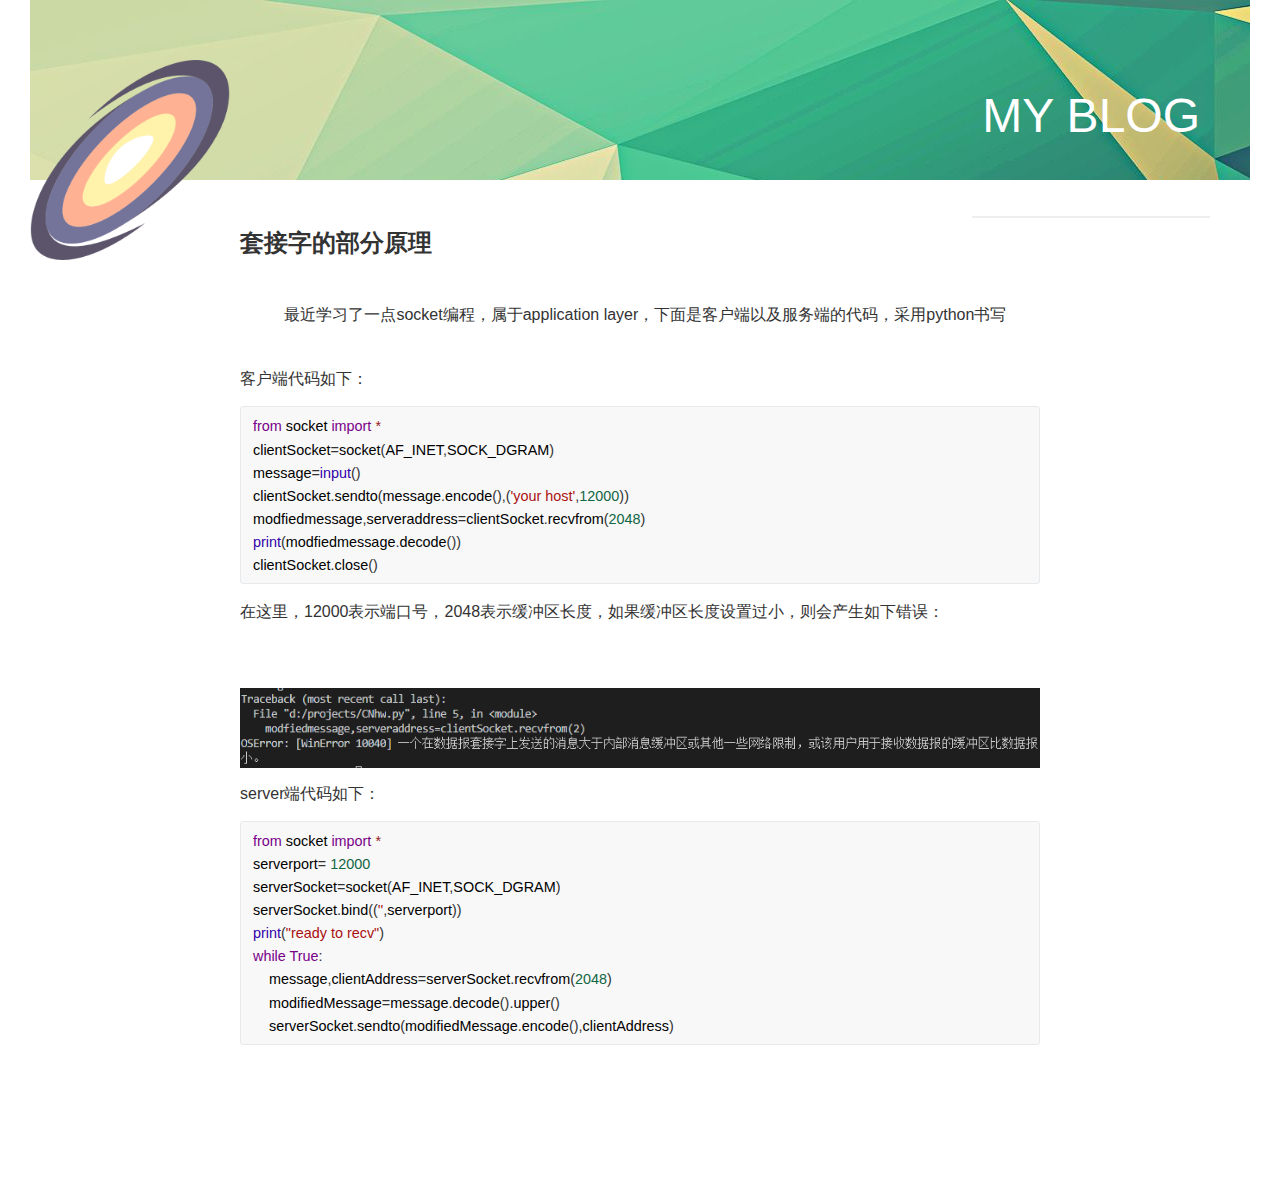
==== socket_programing.html @ 490d0f38 "first passage" ====
<!doctype html>
<html>
<head>
<meta charset='UTF-8'><meta name='viewport' content='width=device-width initial-scale=1'>
<title>套接字的部分原理</title><link href='https://fonts.loli.net/css?family=Open+Sans:400italic,700italic,700,400&subset=latin,latin-ext' rel='stylesheet' type='text/css' /><style type='text/css'>html {overflow-x: initial !important;}:root { --bg-color:#ffffff; --text-color:#333333; --select-text-bg-color:#B5D6FC; --select-text-font-color:auto; --monospace:"Lucida Console",Consolas,"Courier",monospace; }
html { font-size: 14px; background-color: var(--bg-color); color: var(--text-color); font-family: "Helvetica Neue", Helvetica, Arial, sans-serif; -webkit-font-smoothing: antialiased; }
body { margin: 0px; padding: 0px; height: auto; bottom: 0px; top: 0px; left: 0px; right: 0px; font-size: 1rem; line-height: 1.42857; overflow-x: hidden; background: inherit; tab-size: 4; }
iframe { margin: auto; }
a.url { word-break: break-all; }
a:active, a:hover { outline: 0px; }
.in-text-selection, ::selection { text-shadow: none; background: var(--select-text-bg-color); color: var(--select-text-font-color); }
#write { margin: 0px auto; height: auto; width: inherit; word-break: normal; overflow-wrap: break-word; position: relative; white-space: normal; overflow-x: visible; padding-top: 40px; }
#write.first-line-indent p { text-indent: 2em; }
#write.first-line-indent li p, #write.first-line-indent p * { text-indent: 0px; }
#write.first-line-indent li { margin-left: 2em; }
.for-image #write { padding-left: 8px; padding-right: 8px; }
body.typora-export { padding-left: 30px; padding-right: 30px; }
.typora-export .footnote-line, .typora-export li, .typora-export p { white-space: pre-wrap; }
@media screen and (max-width: 500px) {
  body.typora-export { padding-left: 0px; padding-right: 0px; }
  #write { padding-left: 20px; padding-right: 20px; }
  .CodeMirror-sizer { margin-left: 0px !important; }
  .CodeMirror-gutters { display: none !important; }
}
#write li > figure:last-child { margin-bottom: 0.5rem; }
#write ol, #write ul { position: relative; }
img { max-width: 100%; vertical-align: middle; }
button, input, select, textarea { color: inherit; font: inherit; }
input[type="checkbox"], input[type="radio"] { line-height: normal; padding: 0px; }
*, ::after, ::before { box-sizing: border-box; }
#write h1, #write h2, #write h3, #write h4, #write h5, #write h6, #write p, #write pre { width: inherit; }
#write h1, #write h2, #write h3, #write h4, #write h5, #write h6, #write p { position: relative; }
p { line-height: inherit; }
h1, h2, h3, h4, h5, h6 { break-after: avoid-page; break-inside: avoid; orphans: 2; }
p { orphans: 4; }
h1 { font-size: 2rem; }
h2 { font-size: 1.8rem; }
h3 { font-size: 1.6rem; }
h4 { font-size: 1.4rem; }
h5 { font-size: 1.2rem; }
h6 { font-size: 1rem; }
.md-math-block, .md-rawblock, h1, h2, h3, h4, h5, h6, p { margin-top: 1rem; margin-bottom: 1rem; }
.hidden { display: none; }
.md-blockmeta { color: rgb(204, 204, 204); font-weight: 700; font-style: italic; }
a { cursor: pointer; }
sup.md-footnote { padding: 2px 4px; background-color: rgba(238, 238, 238, 0.7); color: rgb(85, 85, 85); border-radius: 4px; cursor: pointer; }
sup.md-footnote a, sup.md-footnote a:hover { color: inherit; text-transform: inherit; text-decoration: inherit; }
#write input[type="checkbox"] { cursor: pointer; width: inherit; height: inherit; }
figure { overflow-x: auto; margin: 1.2em 0px; max-width: calc(100% + 16px); padding: 0px; }
figure > table { margin: 0px !important; }
tr { break-inside: avoid; break-after: auto; }
thead { display: table-header-group; }
table { border-collapse: collapse; border-spacing: 0px; width: 100%; overflow: auto; break-inside: auto; text-align: left; }
table.md-table td { min-width: 32px; }
.CodeMirror-gutters { border-right: 0px; background-color: inherit; }
.CodeMirror-linenumber { user-select: none; }
.CodeMirror { text-align: left; }
.CodeMirror-placeholder { opacity: 0.3; }
.CodeMirror pre { padding: 0px 4px; }
.CodeMirror-lines { padding: 0px; }
div.hr:focus { cursor: none; }
#write pre { white-space: pre-wrap; }
#write.fences-no-line-wrapping pre { white-space: pre; }
#write pre.ty-contain-cm { white-space: normal; }
.CodeMirror-gutters { margin-right: 4px; }
.md-fences { font-size: 0.9rem; display: block; break-inside: avoid; text-align: left; overflow: visible; white-space: pre; background: inherit; position: relative !important; }
.md-diagram-panel { width: 100%; margin-top: 10px; text-align: center; padding-top: 0px; padding-bottom: 8px; overflow-x: auto; }
#write .md-fences.mock-cm { white-space: pre-wrap; }
.md-fences.md-fences-with-lineno { padding-left: 0px; }
#write.fences-no-line-wrapping .md-fences.mock-cm { white-space: pre; overflow-x: auto; }
.md-fences.mock-cm.md-fences-with-lineno { padding-left: 8px; }
.CodeMirror-line, twitterwidget { break-inside: avoid; }
.footnotes { opacity: 0.8; font-size: 0.9rem; margin-top: 1em; margin-bottom: 1em; }
.footnotes + .footnotes { margin-top: 0px; }
.md-reset { margin: 0px; padding: 0px; border: 0px; outline: 0px; vertical-align: top; background: 0px 0px; text-decoration: none; text-shadow: none; float: none; position: static; width: auto; height: auto; white-space: nowrap; cursor: inherit; -webkit-tap-highlight-color: transparent; line-height: normal; font-weight: 400; text-align: left; box-sizing: content-box; direction: ltr; }
li div { padding-top: 0px; }
blockquote { margin: 1rem 0px; }
li .mathjax-block, li p { margin: 0.5rem 0px; }
li { margin: 0px; position: relative; }
blockquote > :last-child { margin-bottom: 0px; }
blockquote > :first-child, li > :first-child { margin-top: 0px; }
.footnotes-area { color: rgb(136, 136, 136); margin-top: 0.714rem; padding-bottom: 0.143rem; white-space: normal; }
#write .footnote-line { white-space: pre-wrap; }
@media print {
  body, html { border: 1px solid transparent; height: 99%; break-after: avoid; break-before: avoid; }
  #write { margin-top: 0px; padding-top: 0px; border-color: transparent !important; }
  .typora-export * { -webkit-print-color-adjust: exact; }
  html.blink-to-pdf { font-size: 13px; }
  .typora-export #write { padding-left: 32px; padding-right: 32px; padding-bottom: 0px; break-after: avoid; }
  .typora-export #write::after { height: 0px; }
}
.footnote-line { margin-top: 0.714em; font-size: 0.7em; }
a img, img a { cursor: pointer; }
pre.md-meta-block { font-size: 0.8rem; min-height: 0.8rem; white-space: pre-wrap; background: rgb(204, 204, 204); display: block; overflow-x: hidden; }
p > .md-image:only-child:not(.md-img-error) img, p > img:only-child { display: block; margin: auto; }
p > .md-image:only-child { display: inline-block; width: 100%; }
#write .MathJax_Display { margin: 0.8em 0px 0px; }
.md-math-block { width: 100%; }
.md-math-block:not(:empty)::after { display: none; }
[contenteditable="true"]:active, [contenteditable="true"]:focus { outline: 0px; box-shadow: none; }
.md-task-list-item { position: relative; list-style-type: none; }
.task-list-item.md-task-list-item { padding-left: 0px; }
.md-task-list-item > input { position: absolute; top: 0px; left: 0px; margin-left: -1.2em; margin-top: calc(1em - 10px); border: none; }
.math { font-size: 1rem; }
.md-toc { min-height: 3.58rem; position: relative; font-size: 0.9rem; border-radius: 10px; }
.md-toc-content { position: relative; margin-left: 0px; }
.md-toc-content::after, .md-toc::after { display: none; }
.md-toc-item { display: block; color: rgb(65, 131, 196); }
.md-toc-item a { text-decoration: none; }
.md-toc-inner:hover { text-decoration: underline; }
.md-toc-inner { display: inline-block; cursor: pointer; }
.md-toc-h1 .md-toc-inner { margin-left: 0px; font-weight: 700; }
.md-toc-h2 .md-toc-inner { margin-left: 2em; }
.md-toc-h3 .md-toc-inner { margin-left: 4em; }
.md-toc-h4 .md-toc-inner { margin-left: 6em; }
.md-toc-h5 .md-toc-inner { margin-left: 8em; }
.md-toc-h6 .md-toc-inner { margin-left: 10em; }
@media screen and (max-width: 48em) {
  .md-toc-h3 .md-toc-inner { margin-left: 3.5em; }
  .md-toc-h4 .md-toc-inner { margin-left: 5em; }
  .md-toc-h5 .md-toc-inner { margin-left: 6.5em; }
  .md-toc-h6 .md-toc-inner { margin-left: 8em; }
}
a.md-toc-inner { font-size: inherit; font-style: inherit; font-weight: inherit; line-height: inherit; }
.footnote-line a:not(.reversefootnote) { color: inherit; }
.md-attr { display: none; }
.md-fn-count::after { content: "."; }
code, pre, samp, tt { font-family: var(--monospace); }
kbd { margin: 0px 0.1em; padding: 0.1em 0.6em; font-size: 0.8em; color: rgb(36, 39, 41); background: rgb(255, 255, 255); border: 1px solid rgb(173, 179, 185); border-radius: 3px; box-shadow: rgba(12, 13, 14, 0.2) 0px 1px 0px, rgb(255, 255, 255) 0px 0px 0px 2px inset; white-space: nowrap; vertical-align: middle; }
.md-comment { color: rgb(162, 127, 3); opacity: 0.8; font-family: var(--monospace); }
code { text-align: left; vertical-align: initial; }
a.md-print-anchor { white-space: pre !important; border-width: initial !important; border-style: none !important; border-color: initial !important; display: inline-block !important; position: absolute !important; width: 1px !important; right: 0px !important; outline: 0px !important; background: 0px 0px !important; text-decoration: initial !important; text-shadow: initial !important; }
.md-inline-math .MathJax_SVG .noError { display: none !important; }
.html-for-mac .inline-math-svg .MathJax_SVG { vertical-align: 0.2px; }
.md-math-block .MathJax_SVG_Display { text-align: center; margin: 0px; position: relative; text-indent: 0px; max-width: none; max-height: none; min-height: 0px; min-width: 100%; width: auto; overflow-y: hidden; display: block !important; }
.MathJax_SVG_Display, .md-inline-math .MathJax_SVG_Display { width: auto; margin: inherit; display: inline-block !important; }
.MathJax_SVG .MJX-monospace { font-family: var(--monospace); }
.MathJax_SVG .MJX-sans-serif { font-family: sans-serif; }
.MathJax_SVG { display: inline; font-style: normal; font-weight: 400; line-height: normal; zoom: 90%; text-indent: 0px; text-align: left; text-transform: none; letter-spacing: normal; word-spacing: normal; overflow-wrap: normal; white-space: nowrap; float: none; direction: ltr; max-width: none; max-height: none; min-width: 0px; min-height: 0px; border: 0px; padding: 0px; margin: 0px; }
.MathJax_SVG * { transition: none 0s ease 0s; }
.MathJax_SVG_Display svg { vertical-align: middle !important; margin-bottom: 0px !important; margin-top: 0px !important; }
.os-windows.monocolor-emoji .md-emoji { font-family: "Segoe UI Symbol", sans-serif; }
.md-diagram-panel > svg { max-width: 100%; }
[lang="mermaid"] svg, [lang="flow"] svg { max-width: 100%; height: auto; }
[lang="mermaid"] .node text { font-size: 1rem; }
table tr th { border-bottom: 0px; }
video { max-width: 100%; display: block; margin: 0px auto; }
iframe { max-width: 100%; width: 100%; border: none; }
.highlight td, .highlight tr { border: 0px; }
svg[id^="mermaidChart"] { line-height: 1em; }
mark { background: rgb(255, 255, 0); color: rgb(0, 0, 0); }
.md-html-inline .md-plain, .md-html-inline strong, mark .md-inline-math, mark strong { color: inherit; }
mark .md-meta { color: rgb(0, 0, 0); opacity: 0.3 !important; }


.CodeMirror { height: auto; }
.CodeMirror.cm-s-inner { background: inherit; }
.CodeMirror-scroll { overflow: auto hidden; z-index: 3; }
.CodeMirror-gutter-filler, .CodeMirror-scrollbar-filler { background-color: rgb(255, 255, 255); }
.CodeMirror-gutters { border-right: 1px solid rgb(221, 221, 221); background: inherit; white-space: nowrap; }
.CodeMirror-linenumber { padding: 0px 3px 0px 5px; text-align: right; color: rgb(153, 153, 153); }
.cm-s-inner .cm-keyword { color: rgb(119, 0, 136); }
.cm-s-inner .cm-atom, .cm-s-inner.cm-atom { color: rgb(34, 17, 153); }
.cm-s-inner .cm-number { color: rgb(17, 102, 68); }
.cm-s-inner .cm-def { color: rgb(0, 0, 255); }
.cm-s-inner .cm-variable { color: rgb(0, 0, 0); }
.cm-s-inner .cm-variable-2 { color: rgb(0, 85, 170); }
.cm-s-inner .cm-variable-3 { color: rgb(0, 136, 85); }
.cm-s-inner .cm-string { color: rgb(170, 17, 17); }
.cm-s-inner .cm-property { color: rgb(0, 0, 0); }
.cm-s-inner .cm-operator { color: rgb(152, 26, 26); }
.cm-s-inner .cm-comment, .cm-s-inner.cm-comment { color: rgb(170, 85, 0); }
.cm-s-inner .cm-string-2 { color: rgb(255, 85, 0); }
.cm-s-inner .cm-meta { color: rgb(85, 85, 85); }
.cm-s-inner .cm-qualifier { color: rgb(85, 85, 85); }
.cm-s-inner .cm-builtin { color: rgb(51, 0, 170); }
.cm-s-inner .cm-bracket { color: rgb(153, 153, 119); }
.cm-s-inner .cm-tag { color: rgb(17, 119, 0); }
.cm-s-inner .cm-attribute { color: rgb(0, 0, 204); }
.cm-s-inner .cm-header, .cm-s-inner.cm-header { color: rgb(0, 0, 255); }
.cm-s-inner .cm-quote, .cm-s-inner.cm-quote { color: rgb(0, 153, 0); }
.cm-s-inner .cm-hr, .cm-s-inner.cm-hr { color: rgb(153, 153, 153); }
.cm-s-inner .cm-link, .cm-s-inner.cm-link { color: rgb(0, 0, 204); }
.cm-negative { color: rgb(221, 68, 68); }
.cm-positive { color: rgb(34, 153, 34); }
.cm-header, .cm-strong { font-weight: 700; }
.cm-del { text-decoration: line-through; }
.cm-em { font-style: italic; }
.cm-link { text-decoration: underline; }
.cm-error { color: red; }
.cm-invalidchar { color: red; }
.cm-constant { color: rgb(38, 139, 210); }
.cm-defined { color: rgb(181, 137, 0); }
div.CodeMirror span.CodeMirror-matchingbracket { color: rgb(0, 255, 0); }
div.CodeMirror span.CodeMirror-nonmatchingbracket { color: rgb(255, 34, 34); }
.cm-s-inner .CodeMirror-activeline-background { background: inherit; }
.CodeMirror { position: relative; overflow: hidden; }
.CodeMirror-scroll { height: 100%; outline: 0px; position: relative; box-sizing: content-box; background: inherit; }
.CodeMirror-sizer { position: relative; }
.CodeMirror-gutter-filler, .CodeMirror-hscrollbar, .CodeMirror-scrollbar-filler, .CodeMirror-vscrollbar { position: absolute; z-index: 6; display: none; }
.CodeMirror-vscrollbar { right: 0px; top: 0px; overflow: hidden; }
.CodeMirror-hscrollbar { bottom: 0px; left: 0px; overflow: hidden; }
.CodeMirror-scrollbar-filler { right: 0px; bottom: 0px; }
.CodeMirror-gutter-filler { left: 0px; bottom: 0px; }
.CodeMirror-gutters { position: absolute; left: 0px; top: 0px; padding-bottom: 30px; z-index: 3; }
.CodeMirror-gutter { white-space: normal; height: 100%; box-sizing: content-box; padding-bottom: 30px; margin-bottom: -32px; display: inline-block; }
.CodeMirror-gutter-wrapper { position: absolute; z-index: 4; background: 0px 0px !important; border: none !important; }
.CodeMirror-gutter-background { position: absolute; top: 0px; bottom: 0px; z-index: 4; }
.CodeMirror-gutter-elt { position: absolute; cursor: default; z-index: 4; }
.CodeMirror-lines { cursor: text; }
.CodeMirror pre { border-radius: 0px; border-width: 0px; background: 0px 0px; font-family: inherit; font-size: inherit; margin: 0px; white-space: pre; overflow-wrap: normal; color: inherit; z-index: 2; position: relative; overflow: visible; }
.CodeMirror-wrap pre { overflow-wrap: break-word; white-space: pre-wrap; word-break: normal; }
.CodeMirror-code pre { border-right: 30px solid transparent; width: fit-content; }
.CodeMirror-wrap .CodeMirror-code pre { border-right: none; width: auto; }
.CodeMirror-linebackground { position: absolute; left: 0px; right: 0px; top: 0px; bottom: 0px; z-index: 0; }
.CodeMirror-linewidget { position: relative; z-index: 2; overflow: auto; }
.CodeMirror-wrap .CodeMirror-scroll { overflow-x: hidden; }
.CodeMirror-measure { position: absolute; width: 100%; height: 0px; overflow: hidden; visibility: hidden; }
.CodeMirror-measure pre { position: static; }
.CodeMirror div.CodeMirror-cursor { position: absolute; visibility: hidden; border-right: none; width: 0px; }
.CodeMirror div.CodeMirror-cursor { visibility: hidden; }
.CodeMirror-focused div.CodeMirror-cursor { visibility: inherit; }
.cm-searching { background: rgba(255, 255, 0, 0.4); }
@media print {
  .CodeMirror div.CodeMirror-cursor { visibility: hidden; }
}


:root {
    --side-bar-bg-color: #fafafa;
    --control-text-color: #777;
}

@include-when-export url(https://fonts.loli.net/css?family=Open+Sans:400italic,700italic,700,400&subset=latin,latin-ext);

html {
    font-size: 16px;
}

body {
    font-family: "Open Sans","Clear Sans","Helvetica Neue",Helvetica,Arial,sans-serif;
    color: rgb(51, 51, 51);
    line-height: 1.6;
}

#write {
    max-width: 860px;
  	margin: 0 auto;
  	padding: 30px;
    padding-bottom: 100px;
}
#write > ul:first-child,
#write > ol:first-child{
    margin-top: 30px;
}

a {
    color: #4183C4;
}
h1,
h2,
h3,
h4,
h5,
h6 {
    position: relative;
    margin-top: 1rem;
    margin-bottom: 1rem;
    font-weight: bold;
    line-height: 1.4;
    cursor: text;
}
h1:hover a.anchor,
h2:hover a.anchor,
h3:hover a.anchor,
h4:hover a.anchor,
h5:hover a.anchor,
h6:hover a.anchor {
    text-decoration: none;
}
h1 tt,
h1 code {
    font-size: inherit;
}
h2 tt,
h2 code {
    font-size: inherit;
}
h3 tt,
h3 code {
    font-size: inherit;
}
h4 tt,
h4 code {
    font-size: inherit;
}
h5 tt,
h5 code {
    font-size: inherit;
}
h6 tt,
h6 code {
    font-size: inherit;
}
h1 {
    padding-bottom: .3em;
    font-size: 2.25em;
    line-height: 1.2;
    border-bottom: 1px solid #eee;
}
h2 {
   padding-bottom: .3em;
    font-size: 1.75em;
    line-height: 1.225;
    border-bottom: 1px solid #eee;
}
h3 {
    font-size: 1.5em;
    line-height: 1.43;
}
h4 {
    font-size: 1.25em;
}
h5 {
    font-size: 1em;
}
h6 {
   font-size: 1em;
    color: #777;
}
p,
blockquote,
ul,
ol,
dl,
table{
    margin: 0.8em 0;
}
li>ol,
li>ul {
    margin: 0 0;
}
hr {
    height: 2px;
    padding: 0;
    margin: 16px 0;
    background-color: #e7e7e7;
    border: 0 none;
    overflow: hidden;
    box-sizing: content-box;
}

li p.first {
    display: inline-block;
}
ul,
ol {
    padding-left: 30px;
}
ul:first-child,
ol:first-child {
    margin-top: 0;
}
ul:last-child,
ol:last-child {
    margin-bottom: 0;
}
blockquote {
    border-left: 4px solid #dfe2e5;
    padding: 0 15px;
    color: #777777;
}
blockquote blockquote {
    padding-right: 0;
}
table {
    padding: 0;
    word-break: initial;
}
table tr {
    border-top: 1px solid #dfe2e5;
    margin: 0;
    padding: 0;
}
table tr:nth-child(2n),
thead {
    background-color: #f8f8f8;
}
table tr th {
    font-weight: bold;
    border: 1px solid #dfe2e5;
    border-bottom: 0;
    margin: 0;
    padding: 6px 13px;
}
table tr td {
    border: 1px solid #dfe2e5;
    margin: 0;
    padding: 6px 13px;
}
table tr th:first-child,
table tr td:first-child {
    margin-top: 0;
}
table tr th:last-child,
table tr td:last-child {
    margin-bottom: 0;
}

.CodeMirror-lines {
    padding-left: 4px;
}

.code-tooltip {
    box-shadow: 0 1px 1px 0 rgba(0,28,36,.3);
    border-top: 1px solid #eef2f2;
}

.md-fences,
code,
tt {
    border: 1px solid #e7eaed;
    background-color: #f8f8f8;
    border-radius: 3px;
    padding: 0;
    padding: 2px 4px 0px 4px;
    font-size: 0.9em;
}

code {
    background-color: #f3f4f4;
    padding: 0 2px 0 2px;
}

.md-fences {
    margin-bottom: 15px;
    margin-top: 15px;
    padding-top: 8px;
    padding-bottom: 6px;
}


.md-task-list-item > input {
  margin-left: -1.3em;
}

@media print {
    html {
        font-size: 13px;
    }
    table,
    pre {
        page-break-inside: avoid;
    }
    pre {
        word-wrap: break-word;
    }
}

.md-fences {
	background-color: #f8f8f8;
}
#write pre.md-meta-block {
	padding: 1rem;
    font-size: 85%;
    line-height: 1.45;
    background-color: #f7f7f7;
    border: 0;
    border-radius: 3px;
    color: #777777;
    margin-top: 0 !important;
}

.mathjax-block>.code-tooltip {
	bottom: .375rem;
}

.md-mathjax-midline {
    background: #fafafa;
}

#write>h3.md-focus:before{
	left: -1.5625rem;
	top: .375rem;
}
#write>h4.md-focus:before{
	left: -1.5625rem;
	top: .285714286rem;
}
#write>h5.md-focus:before{
	left: -1.5625rem;
	top: .285714286rem;
}
#write>h6.md-focus:before{
	left: -1.5625rem;
	top: .285714286rem;
}
.md-image>.md-meta {
    /*border: 1px solid #ddd;*/
    border-radius: 3px;
    padding: 2px 0px 0px 4px;
    font-size: 0.9em;
    color: inherit;
}

.md-tag {
    color: #a7a7a7;
    opacity: 1;
}

.md-toc { 
    margin-top:20px;
    padding-bottom:20px;
}

.sidebar-tabs {
    border-bottom: none;
}

#typora-quick-open {
    border: 1px solid #ddd;
    background-color: #f8f8f8;
}

#typora-quick-open-item {
    background-color: #FAFAFA;
    border-color: #FEFEFE #e5e5e5 #e5e5e5 #eee;
    border-style: solid;
    border-width: 1px;
}

/** focus mode */
.on-focus-mode blockquote {
    border-left-color: rgba(85, 85, 85, 0.12);
}

header, .context-menu, .megamenu-content, footer{
    font-family: "Segoe UI", "Arial", sans-serif;
}

.file-node-content:hover .file-node-icon,
.file-node-content:hover .file-node-open-state{
    visibility: visible;
}

.mac-seamless-mode #typora-sidebar {
    background-color: #fafafa;
    background-color: var(--side-bar-bg-color);
}

.md-lang {
    color: #b4654d;
}

.html-for-mac .context-menu {
    --item-hover-bg-color: #E6F0FE;
}

#md-notification .btn {
    border: 0;
}

.dropdown-menu .divider {
    border-color: #e5e5e5;
}

.ty-preferences .window-content {
    background-color: #fafafa;
}

.ty-preferences .nav-group-item.active {
    color: white;
    background: #999;
}


</style>
<link rel="stylesheet" href="css/style.css">
<header style="background-image: url(images/lowpoly.png);">
    <div class="container">
        <div class="blogimg">
            <img src="images/blog.png" alt="">
        </div>
        <div class="blogname">
            <h1>MY BLOG</h1>
        </div>			
    </div>
</header>
</head>
<body class='typora-export os-windows' >
<div  id='write'  class = 'is-node'>
    <h3>
        <a name="套接字的部分原理" class="md-header-anchor"></a>
        <span>套接字的部分原理</span>
    </h3>
    <p>
        <span>  最近学习了一点socket编程，属于application layer，下面是客户端以及服务端的代码，采用python书写</span>
    </p>
    <p><span>客户端代码如下：</span></p>
    <pre spellcheck="false" class="md-fences md-end-block ty-contain-cm modeLoaded" lang="python">
        <div class="CodeMirror cm-s-inner CodeMirror-wrap" lang="python">
            <div style="overflow: hidden; position: relative; width: 3px; height: 0px; top: 0px; left: 8px;">
                <textarea autocorrect="off" autocapitalize="off" spellcheck="false" tabindex="0" style="position: absolute; bottom: -1em; padding: 0px; width: 1000px; height: 1em; outline: none;"></textarea></div><div class="CodeMirror-scrollbar-filler" cm-not-content="true"></div><div class="CodeMirror-gutter-filler" cm-not-content="true"></div><div class="CodeMirror-scroll" tabindex="-1"><div class="CodeMirror-sizer" style="margin-left: 0px; margin-bottom: 0px; border-right-width: 0px; padding-right: 0px; padding-bottom: 0px;"><div style="position: relative; top: 0px;"><div class="CodeMirror-lines" role="presentation"><div role="presentation" style="position: relative; outline: none;"><div class="CodeMirror-measure"><pre>x</pre></div><div class="CodeMirror-measure"></div><div style="position: relative; z-index: 1;"></div><div class="CodeMirror-code" role="presentation" style=""><div class="CodeMirror-activeline" style="position: relative;"><div class="CodeMirror-activeline-background CodeMirror-linebackground"></div><div class="CodeMirror-gutter-background CodeMirror-activeline-gutter" style="left: 0px; width: 0px;"></div><pre class=" CodeMirror-line " role="presentation"><span role="presentation" style="padding-right: 0.1px;"><span class="cm-keyword">from</span> <span class="cm-variable">socket</span> <span class="cm-keyword">import</span> <span class="cm-operator">*</span></span></pre></div><pre class=" CodeMirror-line " role="presentation"><span role="presentation" style="padding-right: 0.1px;"><span class="cm-variable">clientSocket</span>=<span class="cm-variable">socket</span>(<span class="cm-variable">AF_INET</span>,<span class="cm-variable">SOCK_DGRAM</span>)</span></pre><pre class=" CodeMirror-line " role="presentation"><span role="presentation" style="padding-right: 0.1px;"><span class="cm-variable">message</span>=<span class="cm-builtin">input</span>()</span></pre><div class="" style="position: relative;"><pre class=" CodeMirror-line " role="presentation"><span role="presentation" style="padding-right: 0.1px;"><span class="cm-variable">clientSocket</span>.<span class="cm-property">sendto</span>(<span class="cm-variable">message</span>.<span class="cm-property">encode</span>(),(<span class="cm-string">'your host'</span>,<span class="cm-number">12000</span>))</span></pre></div><div class="" style="position: relative;"><pre class=" CodeMirror-line " role="presentation"><span role="presentation" style="padding-right: 0.1px;"><span class="cm-variable">modfiedmessage</span>,<span class="cm-variable">serveraddress</span>=<span class="cm-variable">clientSocket</span>.<span class="cm-property">recvfrom</span>(<span class="cm-number">2048</span>)</span></pre></div><pre class=" CodeMirror-line " role="presentation"><span role="presentation" style="padding-right: 0.1px;"><span class="cm-builtin">print</span>(<span class="cm-variable">modfiedmessage</span>.<span class="cm-property">decode</span>())</span></pre><div class="" style="position: relative;"><pre class=" CodeMirror-line " role="presentation"><span role="presentation" style="padding-right: 0.1px;"><span class="cm-variable">clientSocket</span>.<span class="cm-property">close</span>()</span></pre></div></div></div></div></div></div><div style="position: absolute; height: 0px; width: 1px; border-bottom: 0px solid transparent; top: 161px;"></div><div class="CodeMirror-gutters" style="display: none; height: 161px;"></div></div></div></pre><p><span>在这里，12000表示端口号，2048表示缓冲区长度，如果缓冲区长度设置过小，则会产生如下错误：</span></p><p>
                    <img src="images/passage_1/image1.png" referrerpolicy="no-referrer" alt="image-20200305152829123"></p><p><span>server端代码如下：</span></p><pre spellcheck="false" class="md-fences md-end-block ty-contain-cm modeLoaded" lang="python"><div class="CodeMirror cm-s-inner CodeMirror-wrap" lang="python"><div style="overflow: hidden; position: relative; width: 3px; height: 0px; top: 0px; left: 8px;"><textarea autocorrect="off" autocapitalize="off" spellcheck="false" tabindex="0" style="position: absolute; bottom: -1em; padding: 0px; width: 1000px; height: 1em; outline: none;"></textarea></div><div class="CodeMirror-scrollbar-filler" cm-not-content="true"></div><div class="CodeMirror-gutter-filler" cm-not-content="true"></div><div class="CodeMirror-scroll" tabindex="-1"><div class="CodeMirror-sizer" style="margin-left: 0px; margin-bottom: 0px; border-right-width: 0px; padding-right: 0px; padding-bottom: 0px;"><div style="position: relative; top: 0px;"><div class="CodeMirror-lines" role="presentation"><div role="presentation" style="position: relative; outline: none;"><div class="CodeMirror-measure"></div><div class="CodeMirror-measure"></div><div style="position: relative; z-index: 1;"></div><div class="CodeMirror-code" role="presentation" style=""><div class="CodeMirror-activeline" style="position: relative;"><div class="CodeMirror-activeline-background CodeMirror-linebackground"></div><div class="CodeMirror-gutter-background CodeMirror-activeline-gutter" style="left: 0px; width: 0px;"></div><pre class=" CodeMirror-line " role="presentation"><span role="presentation" style="padding-right: 0.1px;"><span class="cm-keyword">from</span> <span class="cm-variable">socket</span> <span class="cm-keyword">import</span> <span class="cm-operator">*</span></span></pre></div><pre class=" CodeMirror-line " role="presentation"><span role="presentation" style="padding-right: 0.1px;"><span class="cm-variable">serverport</span>= <span class="cm-number">12000</span></span></pre><pre class=" CodeMirror-line " role="presentation"><span role="presentation" style="padding-right: 0.1px;"><span class="cm-variable">serverSocket</span>=<span class="cm-variable">socket</span>(<span class="cm-variable">AF_INET</span>,<span class="cm-variable">SOCK_DGRAM</span>)</span></pre><pre class=" CodeMirror-line " role="presentation"><span role="presentation" style="padding-right: 0.1px;"><span class="cm-variable">serverSocket</span>.<span class="cm-property">bind</span>((<span class="cm-string">''</span>,<span class="cm-variable">serverport</span>))</span></pre><pre class=" CodeMirror-line " role="presentation"><span role="presentation" style="padding-right: 0.1px;"><span class="cm-builtin">print</span>(<span class="cm-string">"ready to recv"</span>)</span></pre><pre class=" CodeMirror-line " role="presentation"><span role="presentation" style="padding-right: 0.1px;"><span class="cm-keyword">while</span> <span class="cm-keyword">True</span>:</span></pre><pre class=" CodeMirror-line " role="presentation"><span role="presentation" style="padding-right: 0.1px;"> &nbsp; &nbsp;<span class="cm-variable">message</span>,<span class="cm-variable">clientAddress</span>=<span class="cm-variable">serverSocket</span>.<span class="cm-property">recvfrom</span>(<span class="cm-number">2048</span>)</span></pre><pre class=" CodeMirror-line " role="presentation"><span role="presentation" style="padding-right: 0.1px;"> &nbsp; &nbsp;<span class="cm-variable">modifiedMessage</span>=<span class="cm-variable">message</span>.<span class="cm-property">decode</span>().<span class="cm-property">upper</span>()</span></pre><pre class=" CodeMirror-line " role="presentation"><span role="presentation" style="padding-right: 0.1px;"> &nbsp; &nbsp;<span class="cm-variable">serverSocket</span>.<span class="cm-property">sendto</span>(<span class="cm-variable">modifiedMessage</span>.<span class="cm-property">encode</span>(),<span class="cm-variable">clientAddress</span>)</span></pre></div></div></div></div></div><div style="position: absolute; height: 0px; width: 1px; border-bottom: 0px solid transparent; top: 207px;"></div><div class="CodeMirror-gutters" style="display: none; height: 207px;"></div></div></div></pre><p>&nbsp;</p></div>
</body>
</html>
---- css/style.css ----
* {
    padding: 0;
    margin: 0;
    font-family: "Microsoft yahei", "黑体", Arial;
    text-decoration: none;
}

a {
    color: black;
}

a:hover {
    color: #2A4480;
}

/* 网站顶端设计样式 */
header {
    width: 100%;
    height: 180px;
    z-index: -1;
}

/* .container {
    width: 980px;
    margin: 0 auto;
} */

.blogimg {
    margin-top: 10px;
    float: left;
}

.blogimg>img {
    position: relative;
    top: 50px;
    width: 200px;
    height: 200px;
}

.blogname {
    float: right;
    margin-right: 40px;
}

.blogname h1 {
    color: white;
    font-size: 3em;
    line-height: 180px;
}

/* 导航样式 */
nav {
    width: 100%;
    height: 50px;
    background-color: #eee;
    text-align: center;
}

ul,
li {
    list-style: none;
}

nav ul li a:hover {
    padding: 12px;
    background-color: #2A4480;
    color: #fff;
}

/*主要区域样式*/
main {
    width: 100%;
    min-height: 500px;
    margin-top: 20px;
}

.left {
    display: block;
    float: left;
    width: 640px;
}

.right {
    display: block;
    float: right;
    width: 200px;
}

h1 {
    width: 100%;
    padding: 10px;
    margin-bottom: 20px;
    color: #2A4480;
    font-size: 24px;
    font-weight: 400;
    border-bottom: 2px solid #eee;
}

/* 最新文章 */
.myarticle {
    display: block;
    width: 100%;
    min-height: 250px;
    margin: 20px auto;
    padding: 20px;
    background-color: #F7F7F7;
    border-radius: 10px;
}

.articlepic {
    display: block;
    float: left;
    width: 200px;
}

.articdetail {
    display: block;
    float: right;
    width: 380px;
    margin: 20px auto;
}

.articdetail h2 {
    font-weight: normal;
    font-size: 24px;
}

.articdetail p {
    margin: 10px 0 10px;
    color: #999;
    text-indent: 2em;
    line-height: 1.2em;
    text-align: justify;
}

.articdetail strong,
.articdetail a {
    font-size: 0.875em;
}

.articdetail a {
    font-weight: normal;
}

.articdetail em {
    float: right;
    font-weight: normal;
}

.right ul{
	list-style-type: none;
}
.right ul li {
    display: block;
    width: 100%;
    margin: 1em;
    padding: 0.25em 1.5em;
    background-image: url(../images/bullet.png);
    background-repeat: no-repeat;
    background-position: left .5em;	    
    border-bottom: 1px dashed #eee;
}

/* 网站底部版权样式 */
footer {
    clear: both;
    width: 100%;
    height: 120px;
    margin: 40px auto;
    margin-bottom: 0;
    background-color: #333;
    text-align: center;
}

footer p {
    color: #eee;
    line-height: 30px;
    font-size: 0.875em;
}

footer .copyright {
    padding-top: 30px;
}
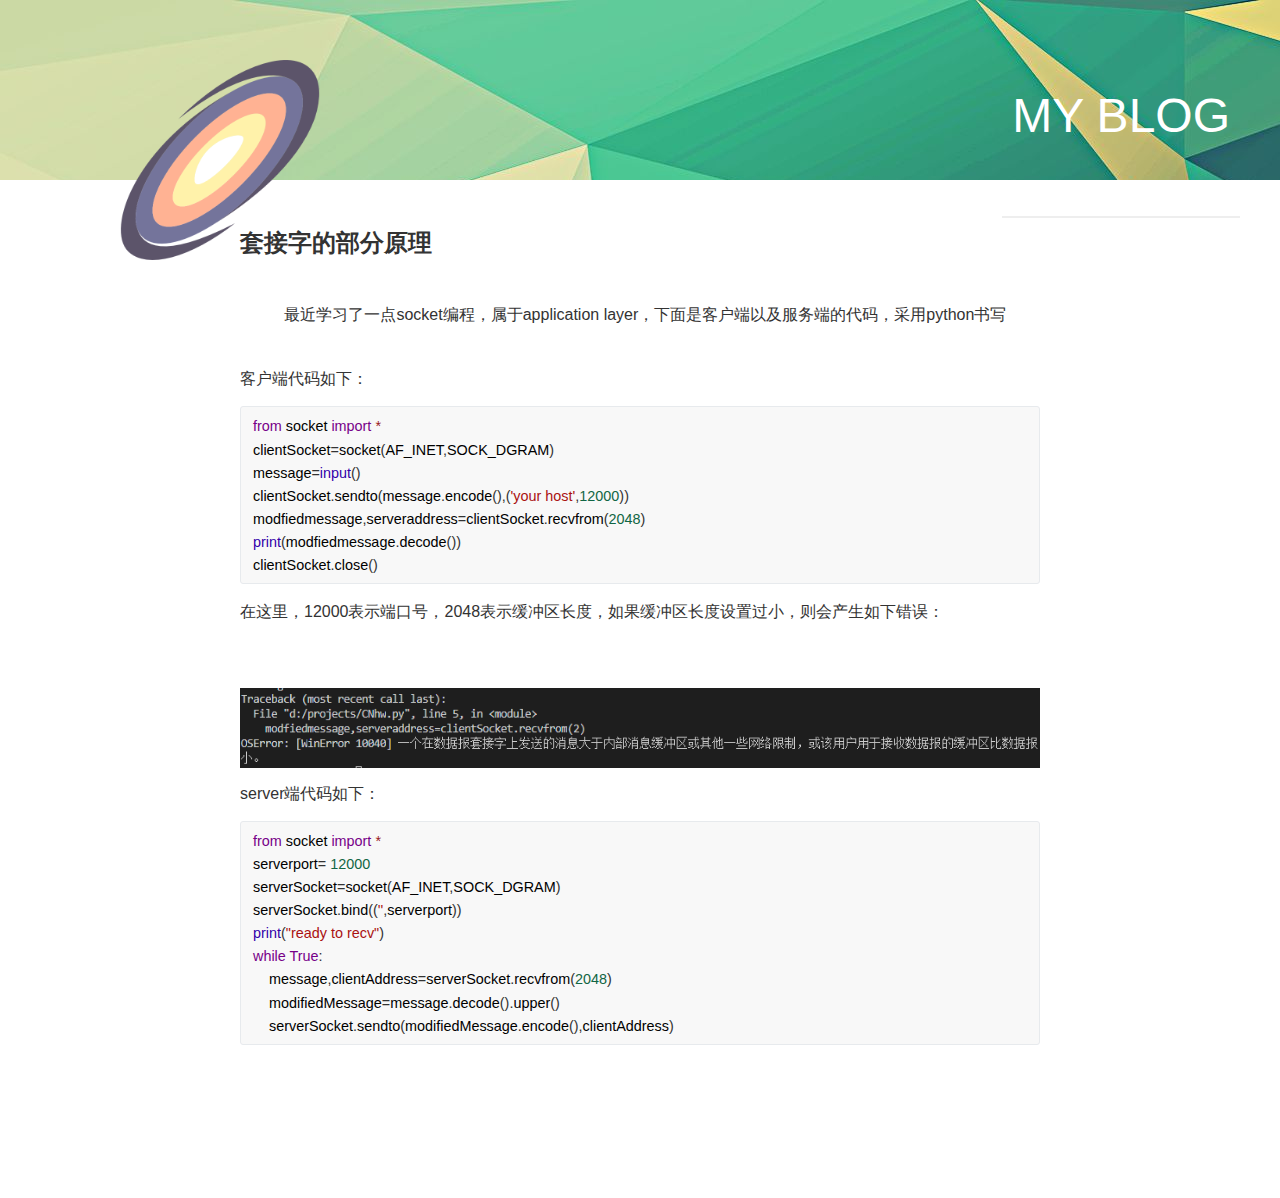
==== commit a150a350: "Update socket_programing.html" ====
--- a/socket_programing.html
+++ b/socket_programing.html
@@ -14,7 +14,7 @@
 #write.first-line-indent li p, #write.first-line-indent p * { text-indent: 0px; }
 #write.first-line-indent li { margin-left: 2em; }
 .for-image #write { padding-left: 8px; padding-right: 8px; }
-body.typora-export { padding-left: 30px; padding-right: 30px; }
+body.typora-export { padding-left: 0px; padding-right: 0px; }
 .typora-export .footnote-line, .typora-export li, .typora-export p { white-space: pre-wrap; }
 @media screen and (max-width: 500px) {
   body.typora-export { padding-left: 0px; padding-right: 0px; }
@@ -576,9 +576,10 @@
 
 </style>
 <link rel="stylesheet" href="css/style.css">
+</head>
 <header style="background-image: url(images/lowpoly.png);">
     <div class="container">
-        <div class="blogimg">
+        <div class="blogimg" style="margin-left: 120px;">
             <img src="images/blog.png" alt="">
         </div>
         <div class="blogname">
@@ -586,7 +587,6 @@
         </div>			
     </div>
 </header>
-</head>
 <body class='typora-export os-windows' >
 <div  id='write'  class = 'is-node'>
     <h3>
